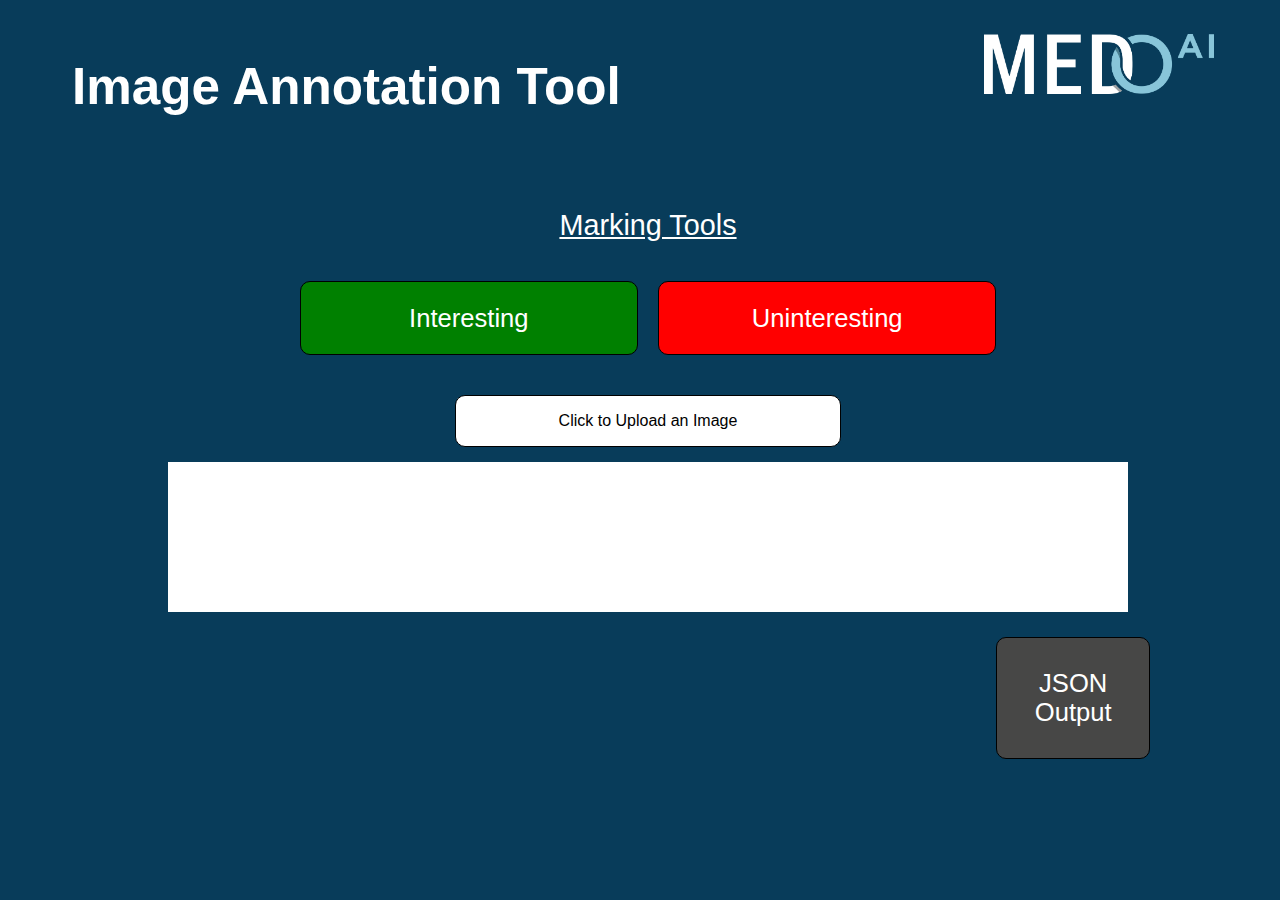
==== index.html @ 8a5f8975 "index.html rename for github pages" ====
<!DOCTYPE html>
<html>
    <head>
        
        <link rel="stylesheet" href="ImageAnnotationTool.css" type="text/css">
        <title>Image Annotation Tool</title>
    
        <script></script>
        <style></style>

    </head>
    <body>
            
            <div class="title-container">
                <h1 id="title-label">Image Annotation Tool</h1>
                <img src="MEDO.ai.logo.png" id="MEDO-logo">
            </div>
            <div class="toolbar-container">
                <p id="toolbar-label">Marking Tools</p>
                <div class="toolbar-buttons">
                    <button id="interesting-button" onclick="drawRectangle('Interesting')">Interesting</button>
                    <button id="uninteresting-button" onclick="drawRectangle('Uninteresting')">Uninteresting</button>
                </div>
            </div>
            <div class="canvas-title">
                <input type="file" accept="image/*" name="image" id="file" onchange="loadFile(event)" >
                <p><label for="file" style="cursor: pointer;">Click to Upload an Image</label></p>
            </div>
            <div class="canvas-container">
                <canvas id="canvas"></canvas>
            </div>
            <div class="output-container">
                <button id="output-button" onclick="outputJSON()">JSON Output</button>
                <p id="outputJSONFormat"></p>
            </div>
        
        <script src="ImageAnnotationTool.js"></script>

    </body>
</html>
---- ImageAnnotationTool.css ----
html {
    box-sizing: inherit;
    background-color: #083c5a;
    -webkit-background-size: cover;
    -moz-background-size: cover;
    -o-background-size: cover;
    background-size: cover;
}

body {
    display: flex;
    width: 100%;
    font-family: Arial, Helvetica, sans-serif;
    flex-flow: column nowrap;
    justify-content: center;
    align-items: center;
    align-content: center;
}

button {
    border: 1px solid black;
    border-radius: 10px;
    padding: 3%;
    width: 8%;
    margin: 10px;
}

canvas {
    position: relative;
}

button:hover {
    opacity: 0.5;
}

.title-container {
    width: 90%;
    display: flex;
    flex: row wrap;
    flex-grow: 2;
    margin: 15px;
    border-radius: 5px;
    align-items: baseline;
    justify-content: space-between;
}

#title-label {
    color: white;
    font-size: 4.0vw;
    flex: 2 1 20%;
}

#MEDO-logo {
    max-width: 20%;
    padding: 10px;
    flex: 2 1;
    height: auto;
}

.toolbar-container {
    width: 80%;
    margin: 15px;
    border-radius: 5px;
    display: flex;
    flex-flow: column nowrap;
    flex-grow: 1;
    justify-content: center;
    align-items: center;
}

#toolbar-label {
    font-size: 1.8em;
    color: white;
    text-decoration: underline;
}

.toolbar-buttons {
    width: 70%;
    display: flex;
    flex-flow: row wrap;
    justify-content: space-around;
}

#interesting-button {
    flex-grow: 1;
    width: 5%;
    min-width: 200px;
    background-color: green;
    color: white;
    font-size: 2vw;
}

#uninteresting-button {
    flex-grow: 1;
    width: 5%;
    min-width: 200px;
    background-color: red;
    color: white;
    font-size: 2vw;
}

.canvas-container {
    width: 75%;
    position: relative;
    display: flex;
    flex-flow: column nowrap;
    align-items: center;
    flex-grow: 5;
    background-color: white;
}

.canvas-title {
    width: 30%;
    margin: 15px;
    min-height: 10%;
    display: flex;
    flex-flow: column nowrap;
    align-items: center;
    flex-grow: 5;
    background-color: white;
    border: 1px solid black;
    border-radius: 10px;
}

#file {
    display: none;
    background-color: red;
}

label:hover {
    opacity: 0.5;
}

#input-image {
    align-items: center;
    min-width: 60%;
    max-width: 80%;
    height: auto;
    margin: 20px;
}


.output-container {
    display: flex;
    margin: 15px;
    flex-grow: 1;
    justify-content: flex-end;
    flex-flow: column nowrap;
    width: 80%;
}

#output-button {
    width: 15%;
    align-self: flex-end;
    background-color: rgb(71, 71, 70);
    color: white;
    font-size: 2vw;
}

#outputJSONFormat {
    background-color: white;
}
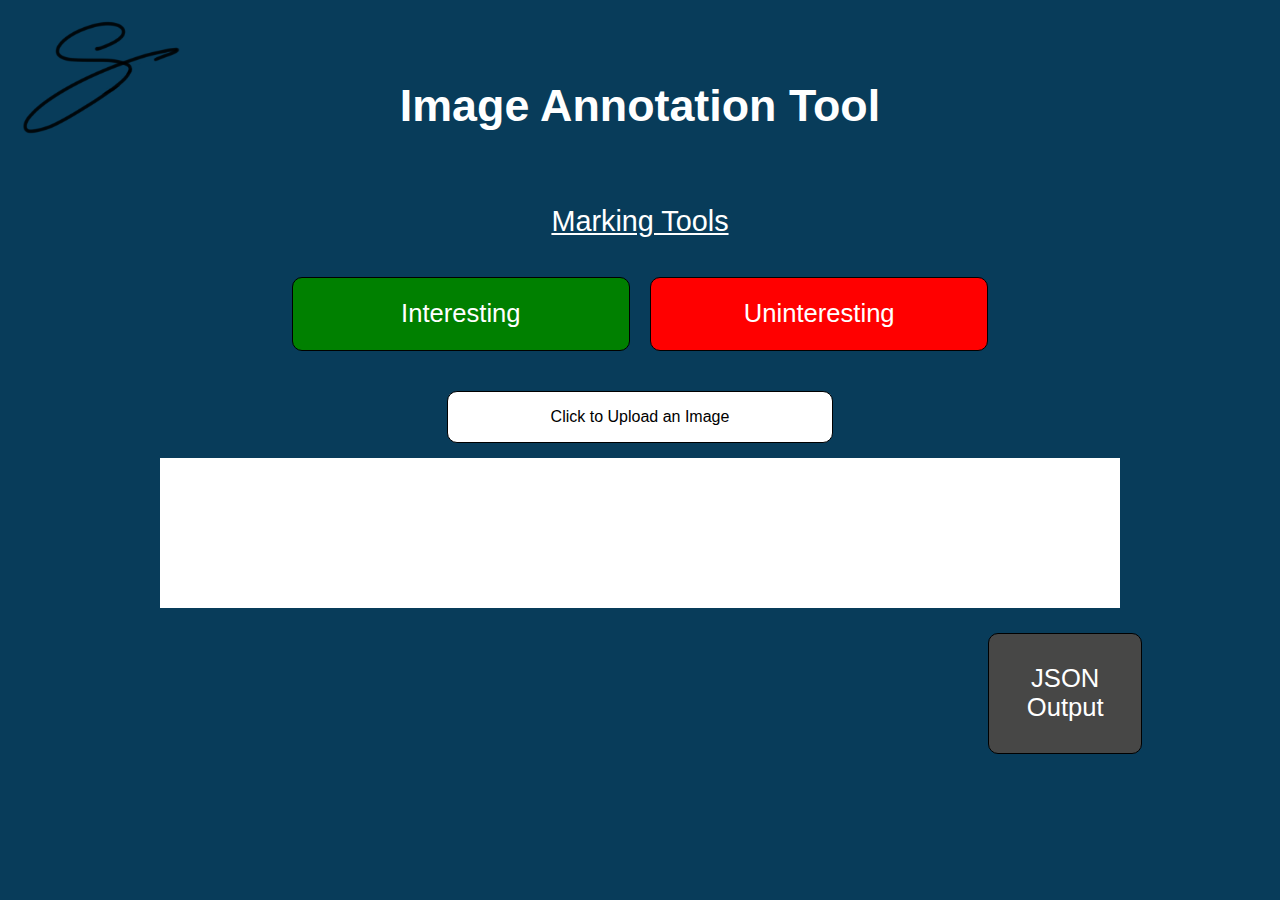
==== commit fbacc68e: "Minor styling tweaks" ====
--- a/index.html
+++ b/index.html
@@ -1,40 +1,47 @@
 <!DOCTYPE html>
 <html>
-    <head>
-        
-        <link rel="stylesheet" href="ImageAnnotationTool.css" type="text/css">
-        <title>Image Annotation Tool</title>
-    
-        <script></script>
-        <style></style>
 
-    </head>
-    <body>
-            
-            <div class="title-container">
-                <h1 id="title-label">Image Annotation Tool</h1>
-                <img src="MEDO.ai.logo.png" id="MEDO-logo">
-            </div>
-            <div class="toolbar-container">
-                <p id="toolbar-label">Marking Tools</p>
-                <div class="toolbar-buttons">
-                    <button id="interesting-button" onclick="drawRectangle('Interesting')">Interesting</button>
-                    <button id="uninteresting-button" onclick="drawRectangle('Uninteresting')">Uninteresting</button>
-                </div>
-            </div>
-            <div class="canvas-title">
-                <input type="file" accept="image/*" name="image" id="file" onchange="loadFile(event)" >
-                <p><label for="file" style="cursor: pointer;">Click to Upload an Image</label></p>
-            </div>
-            <div class="canvas-container">
-                <canvas id="canvas"></canvas>
-            </div>
-            <div class="output-container">
-                <button id="output-button" onclick="outputJSON()">JSON Output</button>
-                <p id="outputJSONFormat"></p>
-            </div>
-        
-        <script src="ImageAnnotationTool.js"></script>
+<head>
 
-    </body>
+    <link rel="stylesheet" href="ImageAnnotationTool.css" type="text/css">
+    <title>Image Annotation Tool</title>
+
+    <script></script>
+    <style></style>
+
+</head>
+
+<body>
+
+    <div class="title-container">
+        <div class="SC-logo-box">
+            <img src="SC-logo.png" id="MEDO-logo">
+        </div>
+        <div class="title-box">
+            <h1 id="title-label">Image Annotation Tool</h1>
+        </div>
+    </div>
+    <div class="toolbar-container">
+        <p id="toolbar-label">Marking Tools</p>
+        <div class="toolbar-buttons">
+            <button id="interesting-button" onclick="drawRectangle('Interesting')">Interesting</button>
+            <button id="uninteresting-button" onclick="drawRectangle('Uninteresting')">Uninteresting</button>
+        </div>
+    </div>
+    <div class="canvas-title">
+        <input type="file" accept="image/*" name="image" id="file" onchange="loadFile(event)">
+        <p><label for="file" style="cursor: pointer;">Click to Upload an Image</label></p>
+    </div>
+    <div class="canvas-container">
+        <canvas id="canvas"></canvas>
+    </div>
+    <div class="output-container">
+        <button id="output-button" onclick="outputJSON()">JSON Output</button>
+        <p id="outputJSONFormat"></p>
+    </div>
+
+    <script src="ImageAnnotationTool.js"></script>
+
+</body>
+
 </html>--- a/ImageAnnotationTool.css
+++ b/ImageAnnotationTool.css
@@ -1,6 +1,7 @@
 html {
     box-sizing: inherit;
-    background-color: #083c5a;
+    background-color: #083c5a !important;
+    background:  #083c5a;
     -webkit-background-size: cover;
     -moz-background-size: cover;
     -o-background-size: cover;
@@ -9,12 +10,15 @@
 
 body {
     display: flex;
+    background-color: #083c5a;
+    background:  #083c5a;
     width: 100%;
     font-family: Arial, Helvetica, sans-serif;
     flex-flow: column nowrap;
     justify-content: center;
     align-items: center;
     align-content: center;
+    margin: 0em;
 }
 
 button {
@@ -34,27 +38,34 @@
 }
 
 .title-container {
-    width: 90%;
+    background-color: #083c5a;
+    width: 100%;
+    display: grid;
+    grid-template-columns: 0.2fr 1fr 0.2fr;
+}
+
+.SC-logo-box {
+    width: 100%;
+}
+
+.title-box {
     display: flex;
-    flex: row wrap;
-    flex-grow: 2;
-    margin: 15px;
-    border-radius: 5px;
-    align-items: baseline;
-    justify-content: space-between;
+    flex-direction: column;
+    justify-content: flex-end;
+    align-items: center;
 }
 
 #title-label {
     color: white;
-    font-size: 4.0vw;
-    flex: 2 1 20%;
+    font-size: 3.5vw;
 }
 
 #MEDO-logo {
-    max-width: 20%;
+    width: 100%;
     padding: 10px;
     flex: 2 1;
     height: auto;
+    position: relative;
 }
 
 .toolbar-container {
